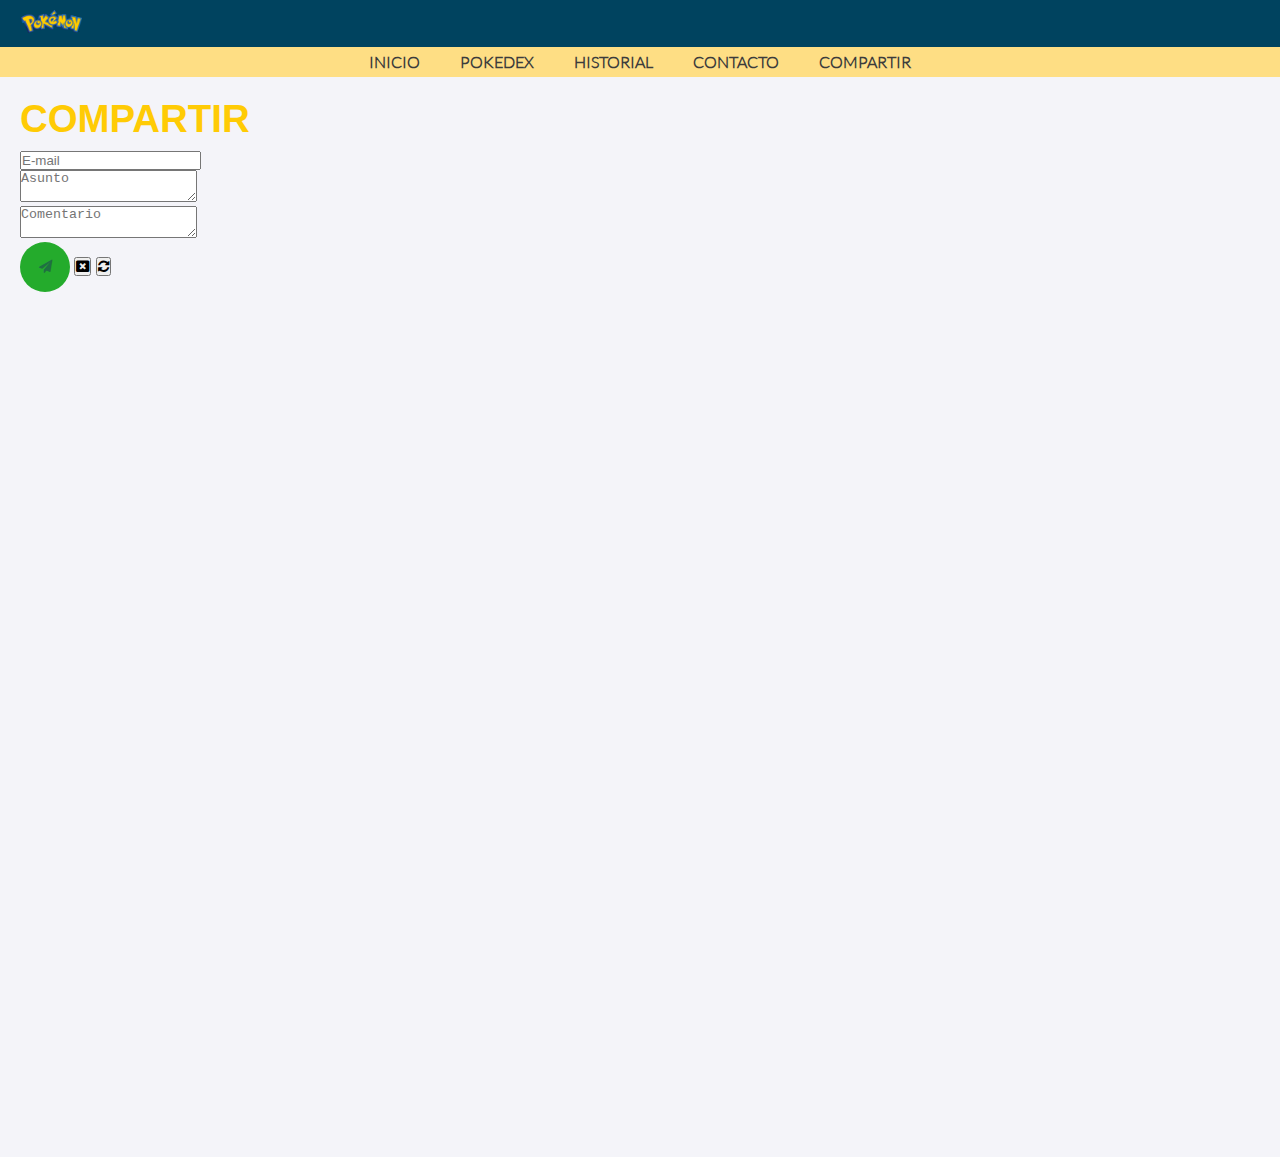
==== compartir.html @ 0baa7c4b "Se agrega section de juegos, pagina de historial y otras características" ====
<!DOCTYPE html>
<html>
<head>
    <meta charset='utf-8'>
    <meta http-equiv='X-UA-Compatible' content='IE=edge'>
    <title>Pokemon</title>
    <meta name='viewport' content='width=device-width, initial-scale=1'>
    <link rel='stylesheet' type='text/css' media='screen' href='css/style.css'>
    <link rel="icon" type="image/x-icon" href="img/pokeball-logo.png">
    <link href="https://fonts.cdnfonts.com/css/pokemon-solid" rel="stylesheet">
    <link rel="stylesheet" href="https://cdnjs.cloudflare.com/ajax/libs/font-awesome/4.7.0/css/font-awesome.min.css">
    <script src="https://ajax.googleapis.com/ajax/libs/jquery/3.7.1/jquery.min.js"></script>
    <script src='js/main.js'></script>
</head>

<body>
    <header>
        <div class="logo">
            <div class="imagen"> <a href="index.html"><img src='img/International_Pokémon_logo.svg.png'></a></div>
        </div>
    </header>
    <nav>
        <ul class="menu">
            <li><a href="index.html">INICIO</a></li>
            <li><a href="pokedex.html">POKEDEX</a></li>
            <li><a href="historial.html">HISTORIAL</a></li>
            <li><a href="contacto.html">CONTACTO</a></li>
            <li><a href="compartir.html">COMPARTIR</a></li>
        </ul>
        <div class="responsive" onclick="menuBar()">
            &#9776;
        </div>
    </nav>

    <main>
        <form id="formulario_compartir">
            <h2><big><b>COMPARTIR</b></big></h2>
                <!-- <input id="email_emisor" placeholder="E-mail" type="text"><br> -->
                <input id="email_receptor" placeholder="E-mail" type="text"><br>
                <textarea id="subject" placeholder="Asunto" type="text"></textarea><br>              
                <textarea id="comentario" name="comentario" placeholder="Comentario"></textarea>
            </form>
            <button class="enviar" onClick="enviar()"><i class='fa fa-paper-plane' aria-hidden='true'></i></button>
            <button class="cancel" onclick="cancelar()"><i class="fa fa-window-close" aria-hidden="true"></i></button>
            <button class="reset"><i class="fa fa-refresh" aria-hidden="true"></i></button>
            <div class="alert"></div>
        </form>


    </main>
   

</body>
<!-- <footer>
    Pokemon
</footer> -->

</html>
---- css/style.css ----
/* Reset de márgenes y padding */
* {
    margin: 0;
    padding: 0;
    box-sizing: border-box;
}

body {
    font-family: Arial, sans-serif;
    background-color: #f4f4f9;
    color: #000000;
}

@font-face {
	font-family: pokemon-font;
	src: url(../fonts/pokemonsolid.ttf);
}

@font-face {
	font-family: lato;
	src: url(../fonts/Lato-Light.ttf);
}

/* Estilo del Header */
header {
    background-color: #00435F;
    padding: 10px 20px;
}

nav {
    display: flex;
    justify-content:center;
    align-items: center;
    flex-wrap: wrap;
    gap:20px;
    background-color: #FEDE84;
    font-family: "lato";	
    width:100%;
}



nav ul {
    list-style: none;
    display: flex;
    gap: 20px;
}

nav ul li {
    padding: 5px 10px;
}

nav ul li a {
    text-decoration: none;
    color: #3c3c3c;
    font-weight: bold;
}

nav ul li a:hover {
    color: #2b2b2b;
}

/* Estilo para el menú responsivo en pantallas pequeñas */
.responsive {
    display: none;
    font-size: 30px;
    cursor: pointer;
}



/* Main Content */
main {
    padding: 20px;
	  min-height: 1080px;
}

h2 {
    color: #ffcb05;
    font-size: 2rem;
    margin-bottom: 10px;
}

/* Sección de Pokémon */
.pokemon-list {
    display: flex;
    gap: 20px;
    justify-content: center;
    margin-top: 20px;
	
}

.pokemon {
    text-align: center;
}

.pokemon img {
    width: 100px;
    height: 100px;
}

.pokemon h3 {
    margin-top: 10px;
    font-size: 1.2rem;
}

.imagen img {
	width: 5%;
}

.imagen2 img {
	width: 30%;
}


/* Modal */

#modal {
	display: none;
	position: fixed;
	z-index: 5;
	padding-top: 100px;
	left: 0;
	top: 0;
	width: 100%;
	height: 100%;
	overflow: auto;
	font-family: "Press Start 2P", system-ui;	
	background-color: #00000055;
}

.id_nombre {
	height: 50px;
	border-radius: 30px;
	border: none;
	font-family: 'lato';
	width: 80%;
}



/* Botones */

.descripcion {
	width: 50px;
	height: 50px;
	/* margin:-5%; */
	border-radius: 50%;
	background-color: #4aaaaa;
	border: none;
	/*! color: #ffffff; */
}

.descripcion:hover {
	opacity: 70%;
}

.compartir {
	width: 50px;
	height: 50px;
	border-radius: 50%;
	background-color: #1f7042;
	border: none;
	color: #FFFFFF;
}

.compartir:hover {
	opacity: 70%;
}

.enviar {
	width: 50px;
	height: 50px;
	border-radius: 50%;
	background-color: #24ab2c;
	border: none;
	color: #1f7042;
}

.enviar:hover {
	opacity: 70%;
}

.favoritos {
	width: 50px;
	height: 50px;
	/* margin:-5%; */
	border-radius: 50%;
	background-color: #faaaaa;
	border: none;
	/*! color: #ffffff; */
}

.favoritos:hover {
	opacity: 70%;
}

.boton_busqueda {
	width: 50px;
	height: 50px;
	/* margin:-5%; */
	border-radius: 50%;
	background-color: #ffffff;
	border: none;
	/*! color: #ffffff; */
}

.boton_busqueda:hover {
	opacity: 70%;
}

#eliminar {
	width: 20px;
	height: 20px;
	border-radius: 30px;
	background-color: #aaa319;
	border: none;
	color: #ffffff;
	/* margin:-0.7%; */
}

#eliminar:hover {
	opacity: 70%;
}

#eliminar-todos {
	width: 100px;
	height: 30px;
	border-radius: 10px;
	background-color: #ffa500;
	border: none;
	color: #ffffff;
	/* margin:-0.7%; */
}

#eliminar-todos:hover {
	opacity: 70%;
}

#filtro {
	height: 50px;
	border-radius: 30px 30px 30px 30px;
	border: none;
	font-family: 'lato';
	margin-bottom: 0.1%;
	width: 80%;
}


/* pokemon cards */

.pokemon-card {
	border-radius: 10px;
	text-align: center;
    margin-top: 20px;
    padding: 50px;
	width: 30%;
    background-color: #FFFFFF;
}

.pokemon-card img {
    width: 100px;
    height: 100px;
    margin-right: 20px;
}



/* Footer */
footer {
    background-color: #333;
    color: #fff;
    text-align: center;
    padding: 10px 0;
    font-family: lato;
}

aside {
  width: 15%;
  float: right;
  color: #00435f;
}



/* Estilo Responsivo */
@media (max-width: 768px) {
    
    aside{
        display: none;
    }
    
    nav ul {
        display: none;
        width: 100%;
        text-align: center;
        padding-top: 20px;
    }
    
    

    nav ul li {
        margin: 10px 0;
    }

    .responsive {
        display: block;
    }

    nav.active ul {
        display: block;
    }

    .pokemon-list {
        flex-direction: column;
        align-items: center;
    }

/* Botones */

	.id_nombre {
		width: 80%;
	}
	
	#filtro{
		width: 80%;
	}
}
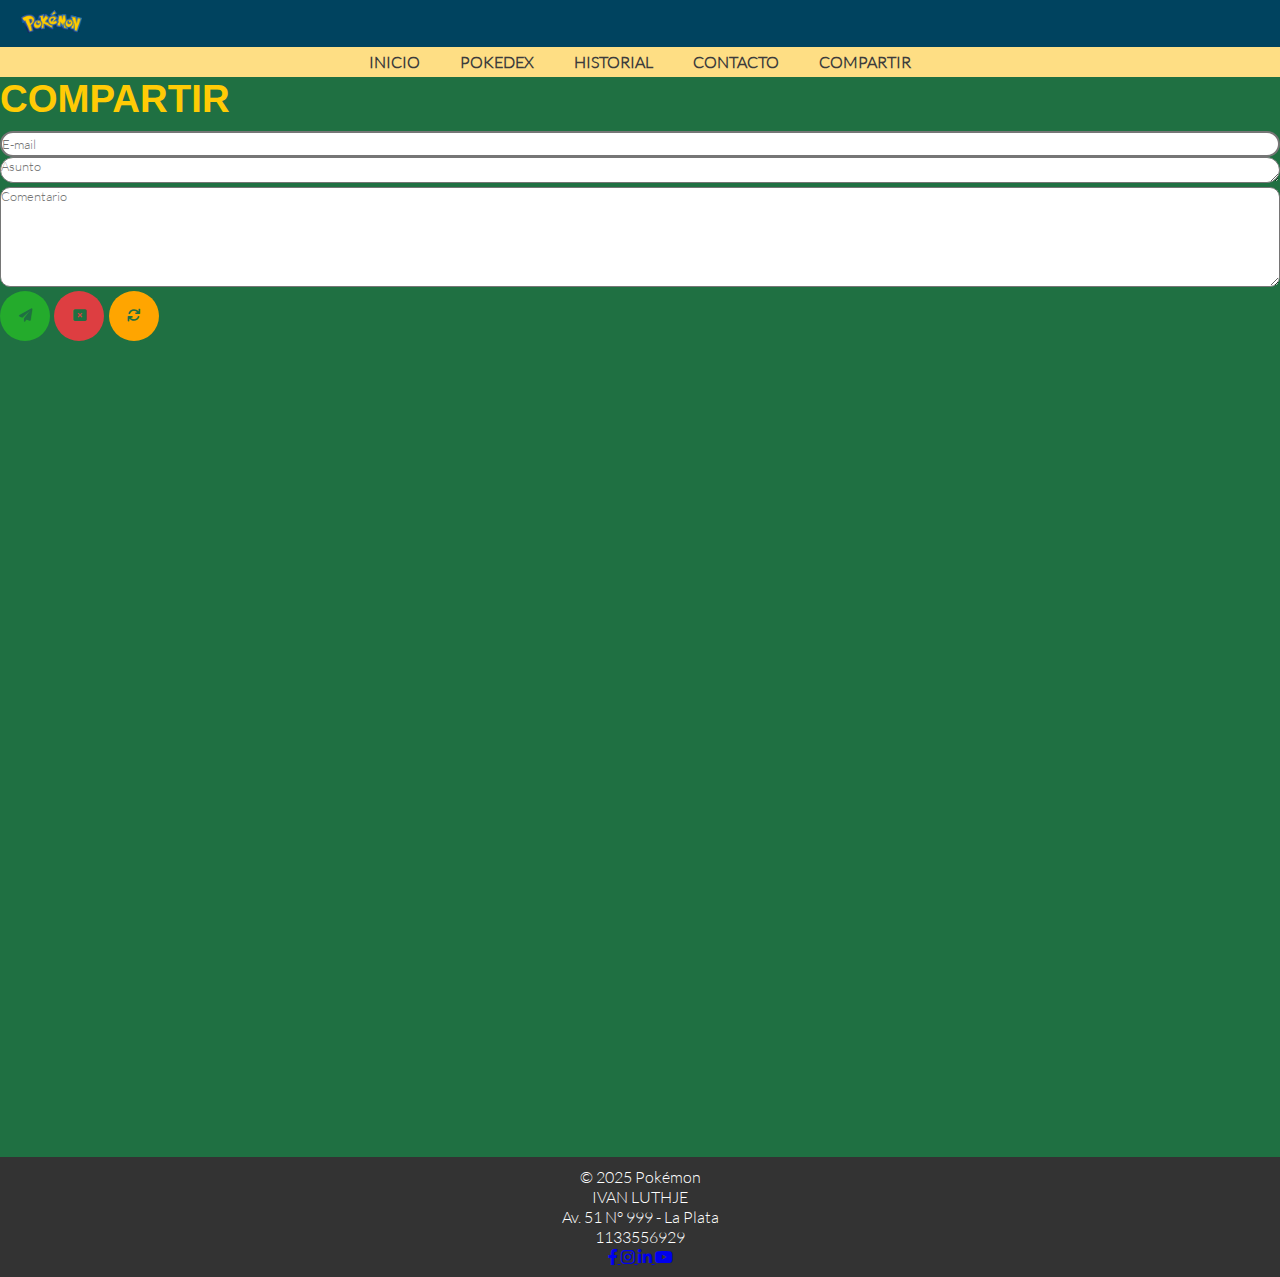
==== commit b38ab2d1: "Se agrega descripcion" ====
--- a/compartir.html
+++ b/compartir.html
@@ -3,13 +3,15 @@
 <head>
     <meta charset='utf-8'>
     <meta http-equiv='X-UA-Compatible' content='IE=edge'>
-    <title>Pokemon</title>
+    <title>Contacto</title>
     <meta name='viewport' content='width=device-width, initial-scale=1'>
     <link rel='stylesheet' type='text/css' media='screen' href='css/style.css'>
     <link rel="icon" type="image/x-icon" href="img/pokeball-logo.png">
     <link href="https://fonts.cdnfonts.com/css/pokemon-solid" rel="stylesheet">
-    <link rel="stylesheet" href="https://cdnjs.cloudflare.com/ajax/libs/font-awesome/4.7.0/css/font-awesome.min.css">
+    <link href="https://fonts.googleapis.com/css2?family=Roboto:ital,wght@0,100;0,300;0,400;0,500;0,700;0,900;1,100;1,300;1,400;1,500;1,700;1,900&display=swap" rel="stylesheet">
     <script src="https://ajax.googleapis.com/ajax/libs/jquery/3.7.1/jquery.min.js"></script>
+    <link rel="stylesheet" href="https://cdnjs.cloudflare.com/ajax/libs/font-awesome/6.0.0-beta3/css/all.min.css">
+    <link href="https://fonts.googleapis.com/css2?family=Press+Start+2P&display=swap" rel="stylesheet">
     <script src='js/main.js'></script>
 </head>
 
@@ -32,7 +34,7 @@
         </div>
     </nav>
 
-    <main>
+    <div class="main_comp">
         <form id="formulario_compartir">
             <h2><big><b>COMPARTIR</b></big></h2>
                 <!-- <input id="email_emisor" placeholder="E-mail" type="text"><br> -->
@@ -47,12 +49,30 @@
         </form>
 
 
-    </main>
+    </div>
    
 
 </body>
-<!-- <footer>
-    Pokemon
-</footer> -->
+<footer>
+    <p>&copy; 2025 Pokémon</p>
+    <p>IVAN LUTHJE</p>
+    <p>Av. 51 N° 999 - La Plata</p>
+    <p>1133556929</p>
+    <div class="redes">
+        <a href="https://facebook.com/ivan.luthje" target="_blank" class="icono_redes">
+            <i class="fab fa-facebook-f"></i> 
+        </a>
+        <a href="https://instagram.com/iviluthje" target="_blank" class="icono_redes">
+            <i class="fab fa-instagram"></i> 
+        </a>
+        <a href="https://www.linkedin.com/in/ivan-luthje-9379354a/" target="_blank" class="icono_redes">
+            <i class="fab fa-linkedin-in"></i> 
+        </a>
+        <a href="https://youtube.com" target="_blank" class="icono_redes">
+            <i class="fab fa-youtube"></i>
+        </a>
+    </div>
+</footer>
+
 
 </html>
--- a/css/style.css
+++ b/css/style.css
@@ -72,7 +72,12 @@
 /* Main Content */
 main {
     padding: 20px;
-	  min-height: 1080px;
+	min-height: 1080px;
+}
+
+.main_comp {
+	background-color: #1f7042;
+	min-height: 1080px;
 }
 
 h2 {
@@ -110,6 +115,11 @@
 
 .imagen2 img {
 	width: 30%;
+	border: 1px solid #0f0f0f;
+  border-radius: 10px;
+  padding: 10px;
+  text-align: center;
+	
 }
 
 
@@ -181,6 +191,33 @@
 	opacity: 70%;
 }
 
+.cancel {
+	width: 50px;
+	height: 50px;
+	border-radius: 50%;
+	background-color: #dd3e41;
+	border: none;
+	color: #1f7042;
+}
+
+.cancel:hover {
+	opacity: 70%;
+}
+
+.reset {
+	width: 50px;
+	height: 50px;
+	border-radius: 50%;
+	background-color: #ffa500;
+	border: none;
+	color: #1f7042;
+}
+
+.reset:hover {
+	opacity: 70%;
+}
+
+
 .favoritos {
 	width: 50px;
 	height: 50px;
@@ -244,6 +281,40 @@
 	font-family: 'lato';
 	margin-bottom: 0.1%;
 	width: 80%;
+}
+
+/* Formulario */
+
+
+#email_receptor {
+	margin-top: 0;
+	height: 26px;
+	border-radius: 30px;
+	border-style: solid;
+	width: 100%;
+	box-sizing: border-box;
+	font-family: 'lato';
+}
+
+
+#subject {
+	margin-top: 0;
+	height: 26px;
+	border-radius: 30px;
+	border-style: solid;
+	width: 100%;
+	box-sizing: border-box;
+	font-family: 'lato';
+}
+
+#comentario {
+	margin-top: 0;
+	height: 100px;
+	border-radius: 10px;
+	border-style: solid;
+	width: 100%;
+	box-sizing: border-box;
+	font-family: 'lato';
 }
 
 
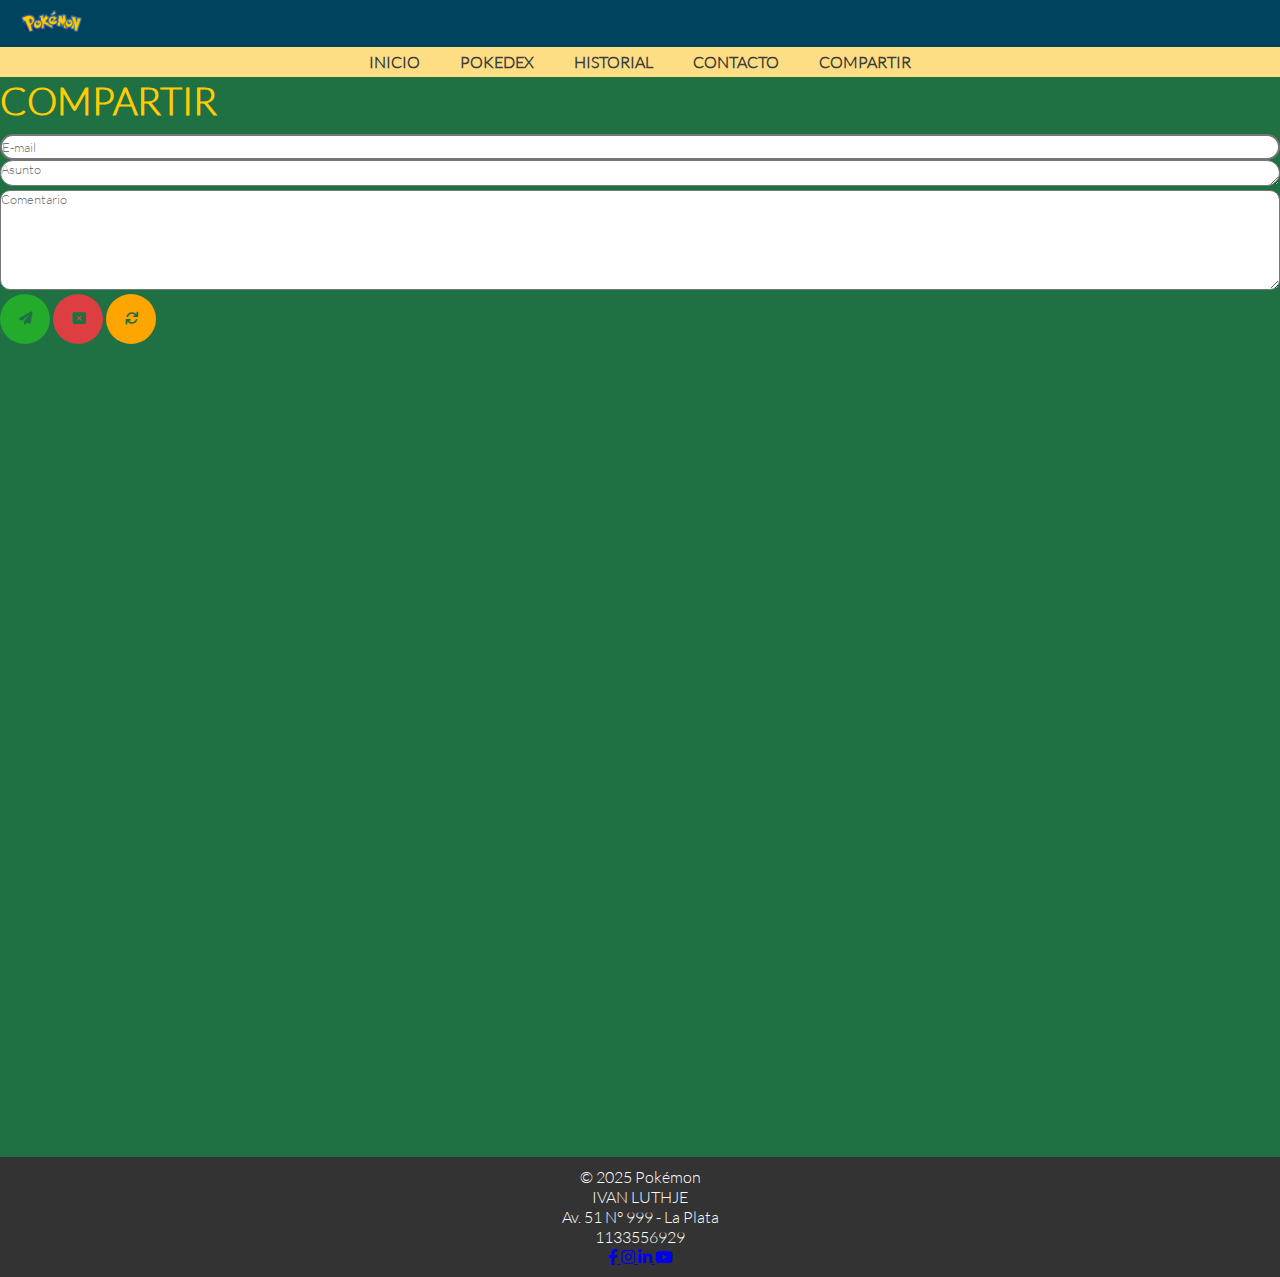
==== commit 37a87e96: "css uppercase en nav" ====
--- a/compartir.html
+++ b/compartir.html
@@ -23,11 +23,11 @@
     </header>
     <nav>
         <ul class="menu">
-            <li><a href="index.html">INICIO</a></li>
-            <li><a href="pokedex.html">POKEDEX</a></li>
-            <li><a href="historial.html">HISTORIAL</a></li>
-            <li><a href="contacto.html">CONTACTO</a></li>
-            <li><a href="compartir.html">COMPARTIR</a></li>
+            <li><a href="index.html">Inicio</a></li>
+            <li><a href="pokedex.html">Pokedex</a></li>
+            <li><a href="historial.html">Historial</a></li>
+            <li><a href="contacto.html">Contacto</a></li>
+            <li><a href="compartir.html">Compartir</a></li>
         </ul>
         <div class="responsive" onclick="menuBar()">
             &#9776;
--- a/css/style.css
+++ b/css/style.css
@@ -1,14 +1,14 @@
 /* Reset de márgenes y padding */
 * {
-    margin: 0;
-    padding: 0;
-    box-sizing: border-box;
+	margin: 0;
+	padding: 0;
+	box-sizing: border-box;
 }
 
 body {
-    font-family: Arial, sans-serif;
-    background-color: #f4f4f9;
-    color: #000000;
+	font-family: "lato";
+	background-color: #f4f4f9;
+	color: #000000;
 }
 
 @font-face {
@@ -23,55 +23,54 @@
 
 /* Estilo del Header */
 header {
-    background-color: #00435F;
-    padding: 10px 20px;
+	background-color: #00435F;
+	padding: 10px 20px;
 }
 
 nav {
-    display: flex;
-    justify-content:center;
-    align-items: center;
-    flex-wrap: wrap;
-    gap:20px;
-    background-color: #FEDE84;
-    font-family: "lato";	
-    width:100%;
+	display: flex;
+	justify-content: center;
+	align-items: center;
+	flex-wrap: wrap;
+	background-color: #FEDE84;
+	width: 100%;
+	text-transform: uppercase;
 }
 
 
 
 nav ul {
-    list-style: none;
-    display: flex;
-    gap: 20px;
+	list-style: none;
+	display: flex;
+	gap: 20px;
 }
 
 nav ul li {
-    padding: 5px 10px;
+	padding: 5px 10px;
 }
 
 nav ul li a {
-    text-decoration: none;
-    color: #3c3c3c;
-    font-weight: bold;
+	text-decoration: none;
+	color: #3c3c3c;
+	font-weight: bold;
 }
 
 nav ul li a:hover {
-    color: #2b2b2b;
+	color: #2b2b2b;
 }
 
 /* Estilo para el menú responsivo en pantallas pequeñas */
 .responsive {
-    display: none;
-    font-size: 30px;
-    cursor: pointer;
+	display: none;
+	font-size: 30px;
+	cursor: pointer;
 }
 
 
 
 /* Main Content */
 main {
-    padding: 20px;
+	padding: 20px;
 	min-height: 1080px;
 }
 
@@ -81,32 +80,32 @@
 }
 
 h2 {
-    color: #ffcb05;
-    font-size: 2rem;
-    margin-bottom: 10px;
+	color: #ffcb05;
+	font-size: 2rem;
+	margin-bottom: 10px;
 }
 
 /* Sección de Pokémon */
 .pokemon-list {
-    display: flex;
-    gap: 20px;
-    justify-content: center;
-    margin-top: 20px;
-	
+	display: flex;
+	gap: 20px;
+	justify-content: center;
+	margin-top: 20px;
+
 }
 
 .pokemon {
-    text-align: center;
+	text-align: center;
 }
 
 .pokemon img {
-    width: 100px;
-    height: 100px;
+	width: 100px;
+	height: 100px;
 }
 
 .pokemon h3 {
-    margin-top: 10px;
-    font-size: 1.2rem;
+	margin-top: 10px;
+	font-size: 1.2rem;
 }
 
 .imagen img {
@@ -116,10 +115,10 @@
 .imagen2 img {
 	width: 30%;
 	border: 1px solid #0f0f0f;
-  border-radius: 10px;
-  padding: 10px;
-  text-align: center;
-	
+	border-radius: 10px;
+	padding: 10px;
+	text-align: center;
+
 }
 
 
@@ -135,7 +134,7 @@
 	width: 100%;
 	height: 100%;
 	overflow: auto;
-	font-family: "Press Start 2P", system-ui;	
+	font-family: "Press Start 2P", system-ui;
 	background-color: #00000055;
 }
 
@@ -323,77 +322,79 @@
 .pokemon-card {
 	border-radius: 10px;
 	text-align: center;
-    margin-top: 20px;
-    padding: 50px;
+	margin-top: 20px;
+	padding: 30px;
 	width: 30%;
-    background-color: #FFFFFF;
+	background-color: #FFFFFF;
 }
 
 .pokemon-card img {
-    width: 100px;
-    height: 100px;
-    margin-right: 20px;
+	width: 100px;
+	height: 100px;
+	margin-right: 20px;
 }
 
 
 
 /* Footer */
 footer {
-    background-color: #333;
-    color: #fff;
-    text-align: center;
-    padding: 10px 0;
-    font-family: lato;
-}
+	background-color: #333;
+	color: #fff;
+	text-align: center;
+	padding: 10px 0;
+	font-family: lato;
+}
+
+/* aside */
 
 aside {
-  width: 15%;
-  float: right;
-  color: #00435f;
+	width: 15%;
+	float: right;
+	color: #00435f;
 }
 
 
 
 /* Estilo Responsivo */
 @media (max-width: 768px) {
-    
-    aside{
-        display: none;
-    }
-    
-    nav ul {
-        display: none;
-        width: 100%;
-        text-align: center;
-        padding-top: 20px;
-    }
-    
-    
-
-    nav ul li {
-        margin: 10px 0;
-    }
-
-    .responsive {
-        display: block;
-    }
-
-    nav.active ul {
-        display: block;
-    }
-
-    .pokemon-list {
-        flex-direction: column;
-        align-items: center;
-    }
-
-/* Botones */
+
+	aside {
+		display: none;
+	}
+
+	nav ul {
+		display: none;
+		width: 100%;
+		text-align: center;
+		padding-top: 20px;
+	}
+
+
+
+	nav ul li {
+		margin: 10px 0;
+	}
+
+	.responsive {
+		display: block;
+	}
+
+	nav.active ul {
+		display: block;
+	}
+
+	.pokemon-list {
+		flex-direction: column;
+		align-items: center;
+	}
+
+	/* Botones */
 
 	.id_nombre {
 		width: 80%;
 	}
-	
-	#filtro{
+
+	#filtro {
 		width: 80%;
 	}
-}
+}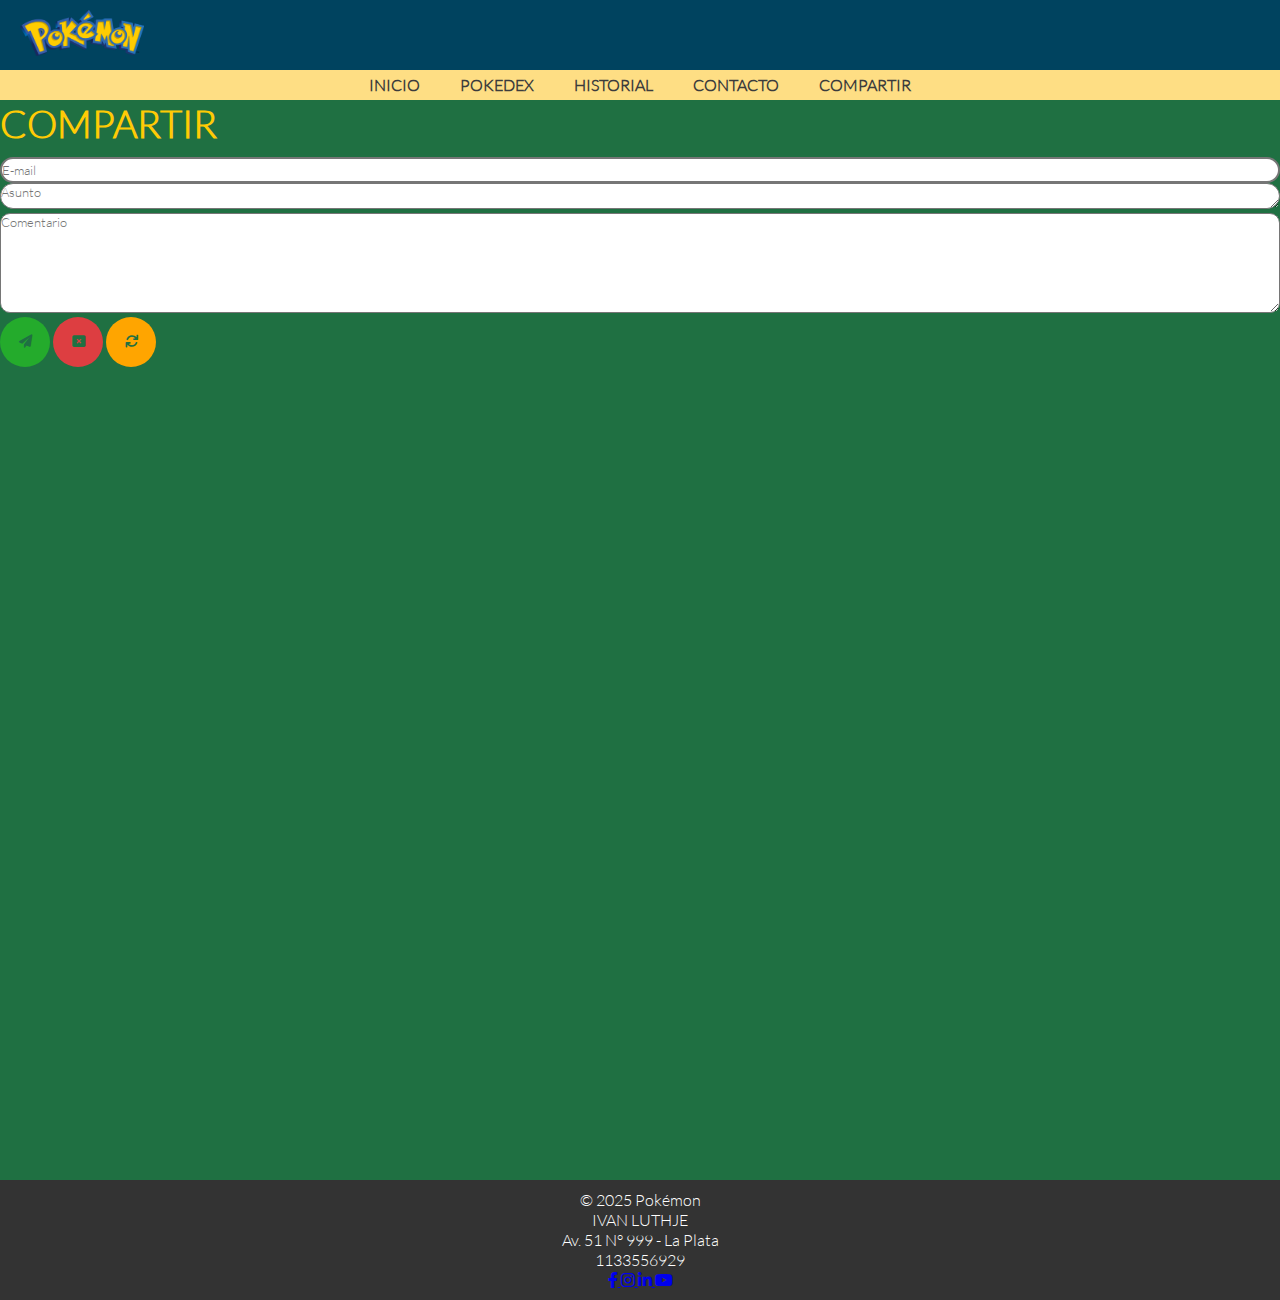
==== commit d6bbc13b: "varios cambios" ====
--- a/compartir.html
+++ b/compartir.html
@@ -13,6 +13,7 @@
     <link rel="stylesheet" href="https://cdnjs.cloudflare.com/ajax/libs/font-awesome/6.0.0-beta3/css/all.min.css">
     <link href="https://fonts.googleapis.com/css2?family=Press+Start+2P&display=swap" rel="stylesheet">
     <script src='js/main.js'></script>
+    <script src='js/compartir.js'></script>
 </head>
 
 <body>
--- a/css/style.css
+++ b/css/style.css
@@ -21,7 +21,8 @@
 	src: url(../fonts/Lato-Light.ttf);
 }
 
-/* Estilo del Header */
+/* Tags semanticos */
+
 header {
 	background-color: #00435F;
 	padding: 10px 20px;
@@ -38,7 +39,6 @@
 }
 
 
-
 nav ul {
 	list-style: none;
 	display: flex;
@@ -56,8 +56,44 @@
 }
 
 nav ul li a:hover {
-	color: #2b2b2b;
-}
+	color: #FFFFFF;
+	opacity: 70%;
+}
+
+main {
+	padding: 20px;
+	min-height: 768px;
+}
+
+.main_comp {
+	background-color: #1f7042;
+	min-height: 1080px;
+}
+
+h2 {
+	color: #ffcb05;
+	font-size: 2rem;
+	margin-bottom: 10px;
+}
+
+
+/* Footer */
+footer {
+	background-color: #333;
+	color: #fff;
+	text-align: center;
+	padding: 10px 0;
+	font-family: lato;
+}
+
+/* aside */
+
+aside {
+	width: 15%;
+	float: right;
+	color: #00435f;
+}
+
 
 /* Estilo para el menú responsivo en pantallas pequeñas */
 .responsive {
@@ -67,32 +103,21 @@
 }
 
 
-
-/* Main Content */
-main {
-	padding: 20px;
-	min-height: 1080px;
-}
-
-.main_comp {
-	background-color: #1f7042;
-	min-height: 1080px;
-}
-
-h2 {
-	color: #ffcb05;
-	font-size: 2rem;
-	margin-bottom: 10px;
-}
+/* Logo */
+
+.imagen img {
+	width: 10%;
+}
+
+
+
+
 
 /* Sección de Pokémon */
-.pokemon-list {
+#pokemon-info{
 	display: flex;
-	gap: 20px;
-	justify-content: center;
-	margin-top: 20px;
-
-}
+	flex-wrap: wrap;
+	}
 
 .pokemon {
 	text-align: center;
@@ -108,9 +133,6 @@
 	font-size: 1.2rem;
 }
 
-.imagen img {
-	width: 5%;
-}
 
 .imagen2 img {
 	width: 30%;
@@ -138,6 +160,14 @@
 	background-color: #00000055;
 }
 
+.modal-pokemon {
+	background-color: #FFFFFF;
+	margin: auto;
+	padding: 20px;
+	border: 1px solid #888;
+	width: 80%;
+}
+
 .id_nombre {
 	height: 50px;
 	border-radius: 30px;
@@ -252,7 +282,6 @@
 	background-color: #aaa319;
 	border: none;
 	color: #ffffff;
-	/* margin:-0.7%; */
 }
 
 #eliminar:hover {
@@ -335,22 +364,8 @@
 }
 
 
-
-/* Footer */
-footer {
-	background-color: #333;
-	color: #fff;
-	text-align: center;
-	padding: 10px 0;
-	font-family: lato;
-}
-
-/* aside */
-
-aside {
-	width: 15%;
-	float: right;
-	color: #00435f;
+#map {
+	width: 100%;
 }
 
 
@@ -370,7 +385,6 @@
 	}
 
 
-
 	nav ul li {
 		margin: 10px 0;
 	}
@@ -388,6 +402,13 @@
 		align-items: center;
 	}
 
+	/* logo */
+
+	.imagen img {
+		width: 50%;
+		margin-left: 25%;
+	}
+
 	/* Botones */
 
 	.id_nombre {
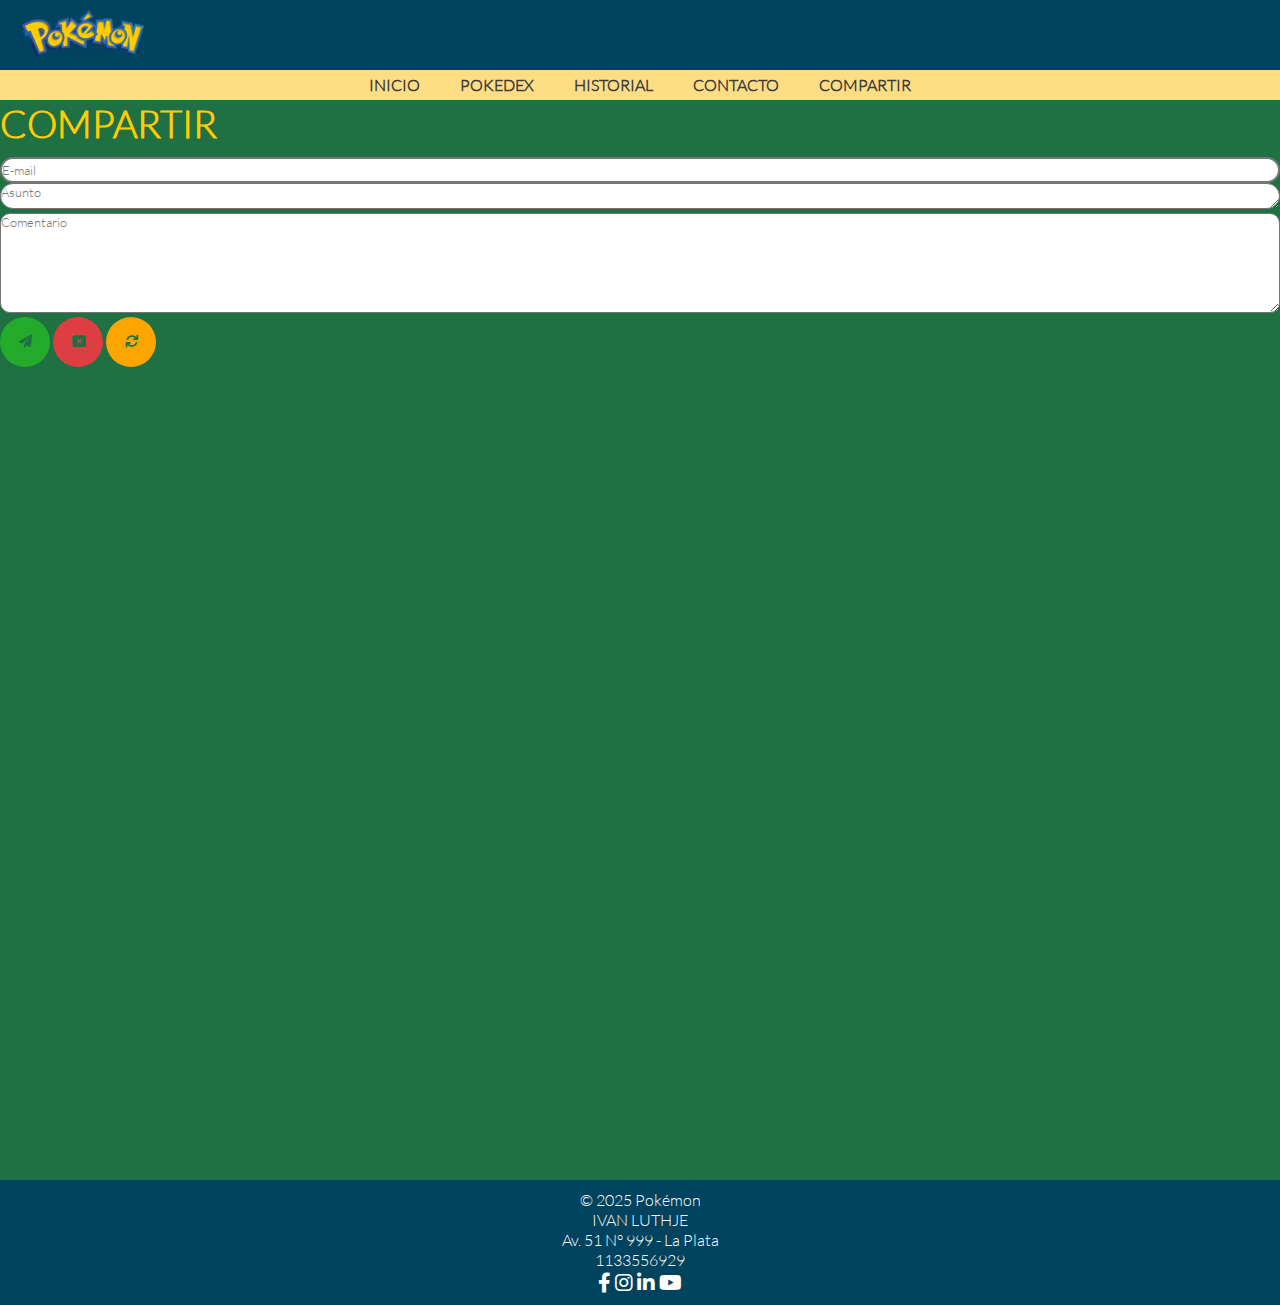
==== commit fd07f3fc: "Refactorización de variables y botón nuevo del historial" ====
--- a/compartir.html
+++ b/compartir.html
@@ -45,7 +45,7 @@
             </form>
             <button class="enviar" onClick="enviar()"><i class='fa fa-paper-plane' aria-hidden='true'></i></button>
             <button class="cancel" onclick="cancelar()"><i class="fa fa-window-close" aria-hidden="true"></i></button>
-            <button class="reset"><i class="fa fa-refresh" aria-hidden="true"></i></button>
+            <button class="reset" onclick="reset()"><i class="fa fa-refresh" aria-hidden="true"></i></button>
             <div class="alert"></div>
         </form>
 
--- a/css/style.css
+++ b/css/style.css
@@ -63,6 +63,7 @@
 main {
 	padding: 20px;
 	min-height: 768px;
+	margin-left:5%;
 }
 
 .main_comp {
@@ -79,19 +80,28 @@
 
 /* Footer */
 footer {
-	background-color: #333;
+	background-color: #00435F;
 	color: #fff;
 	text-align: center;
 	padding: 10px 0;
 	font-family: lato;
 }
 
+#inicio img{
+	width: 90%;
+	height: 500px;
+}
+
 /* aside */
 
 aside {
 	width: 15%;
 	float: right;
 	color: #00435f;
+}
+
+#favorites-list-resp{
+	display: none;
 }
 
 
@@ -114,7 +124,7 @@
 
 
 /* Sección de Pokémon */
-#pokemon-info{
+#pokemon-info, #historial-list{
 	display: flex;
 	flex-wrap: wrap;
 	}
@@ -168,6 +178,20 @@
 	width: 80%;
 }
 
+.info img {
+	width: 30%;
+}
+
+.cerrar {
+	color: #aaaaaa;
+	float: right;
+	font-size: 28px;
+	font-weight: bold;
+}
+
+/* Id nombre */
+
+
 .id_nombre {
 	height: 50px;
 	border-radius: 30px;
@@ -217,6 +241,19 @@
 }
 
 .enviar:hover {
+	opacity: 70%;
+}
+
+.vermas {
+	width: 50px;
+	height: 50px;
+	border-radius: 50%;
+	background-color: #24ab2c;
+	border: none;
+	color: #ffffff|;
+}
+
+.vermas:hover {
 	opacity: 70%;
 }
 
@@ -284,6 +321,15 @@
 	color: #ffffff;
 }
 
+.pokemon-card #eliminar {
+	width: 50px;
+	height: 50px;
+	border-radius: 30px;
+	background-color: #ff0000;
+	border: none;
+	color: #ffffff;
+}
+
 #eliminar:hover {
 	opacity: 70%;
 }
@@ -310,6 +356,14 @@
 	margin-bottom: 0.1%;
 	width: 80%;
 }
+
+.icono_redes {
+    font-size: 20px;
+    color: #ffffff;
+    text-decoration: none;
+    transition: color 0.3s ease;
+}
+
 
 /* Formulario */
 
@@ -365,6 +419,7 @@
 
 
 #map {
+	height: 768px;  
 	width: 100%;
 }
 
@@ -397,11 +452,18 @@
 		display: block;
 	}
 
+	#
 	.pokemon-list {
 		flex-direction: column;
 		align-items: center;
 	}
 
+	#favorites-list-resp{
+		padding: 20px;
+	}
+
+	
+
 	/* logo */
 
 	.imagen img {
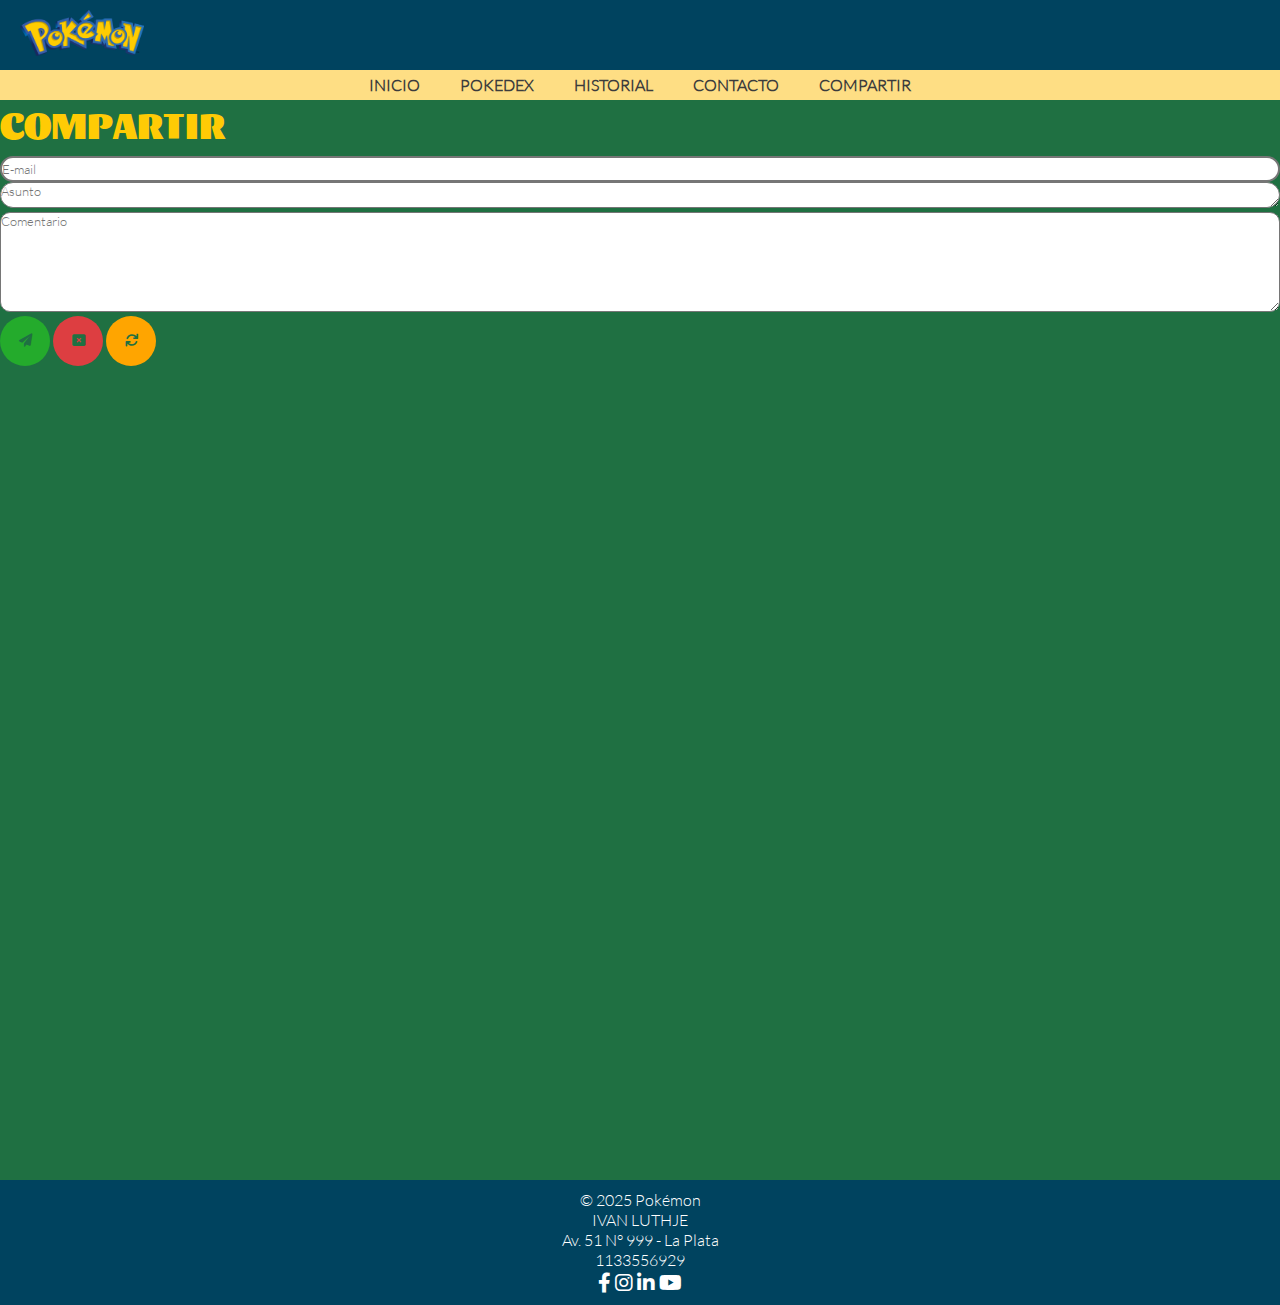
==== commit 1e4f5665: "Se incorpora las imágenes de cartas coleccionables en un section de index" ====
--- a/compartir.html
+++ b/compartir.html
@@ -9,6 +9,7 @@
     <link rel="icon" type="image/x-icon" href="img/pokeball-logo.png">
     <link href="https://fonts.cdnfonts.com/css/pokemon-solid" rel="stylesheet">
     <link href="https://fonts.googleapis.com/css2?family=Roboto:ital,wght@0,100;0,300;0,400;0,500;0,700;0,900;1,100;1,300;1,400;1,500;1,700;1,900&display=swap" rel="stylesheet">
+    <link href="https://fonts.googleapis.com/css2?family=Roboto:ital,wght@0,100;0,300;0,400;0,500;0,700;0,900;1,100;1,300;1,400;1,500;1,700;1,900&family=Sansita:ital,wght@0,400;0,700;0,800;0,900;1,400;1,700;1,800;1,900&display=swap" rel="stylesheet">
     <script src="https://ajax.googleapis.com/ajax/libs/jquery/3.7.1/jquery.min.js"></script>
     <link rel="stylesheet" href="https://cdnjs.cloudflare.com/ajax/libs/font-awesome/6.0.0-beta3/css/all.min.css">
     <link href="https://fonts.googleapis.com/css2?family=Press+Start+2P&display=swap" rel="stylesheet">
--- a/css/style.css
+++ b/css/style.css
@@ -75,6 +75,7 @@
 	color: #ffcb05;
 	font-size: 2rem;
 	margin-bottom: 10px;
+	font-family: 'Sansita';
 }
 
 
@@ -120,6 +121,51 @@
 }
 
 
+.container {
+    text-align: center;
+    width: 80%;
+    margin: auto;
+}
+
+h1 {
+    font-size: 2.5em;
+    margin-bottom: 20px;
+}
+
+.cards-container {
+    display: grid;
+    grid-template-columns: repeat(auto-fill, minmax(200px, 1fr));
+    gap: 20px;
+    padding: 20px;
+}
+
+.card {
+    background-color: #fff;
+    border-radius: 10px;
+    box-shadow: 0 4px 8px rgba(0, 0, 0, 0.1);
+    overflow: hidden;
+    transition: transform 0.3s ease-in-out;
+}
+
+.card img {
+    width: 100%;
+    height: auto;
+    object-fit: cover;
+}
+
+.card h3 {
+    font-size: 1.2em;
+    margin: 10px;
+}
+
+.card p {
+    font-size: 1em;
+    margin: 10px;
+}
+
+.card:hover {
+    transform: scale(1.25);
+}
 
 
 
@@ -348,13 +394,22 @@
 	opacity: 70%;
 }
 
-#filtro {
+#filtro, #tipo {
 	height: 50px;
 	border-radius: 30px 30px 30px 30px;
 	border: none;
 	font-family: 'lato';
 	margin-bottom: 0.1%;
 	width: 80%;
+}
+
+#tipo {
+	height: 50px;
+	border-radius: 30px 30px 30px 30px;
+	border: none;
+	font-family: 'lato';
+	margin-bottom: 0.1%;
+	width: 90%;
 }
 
 .icono_redes {
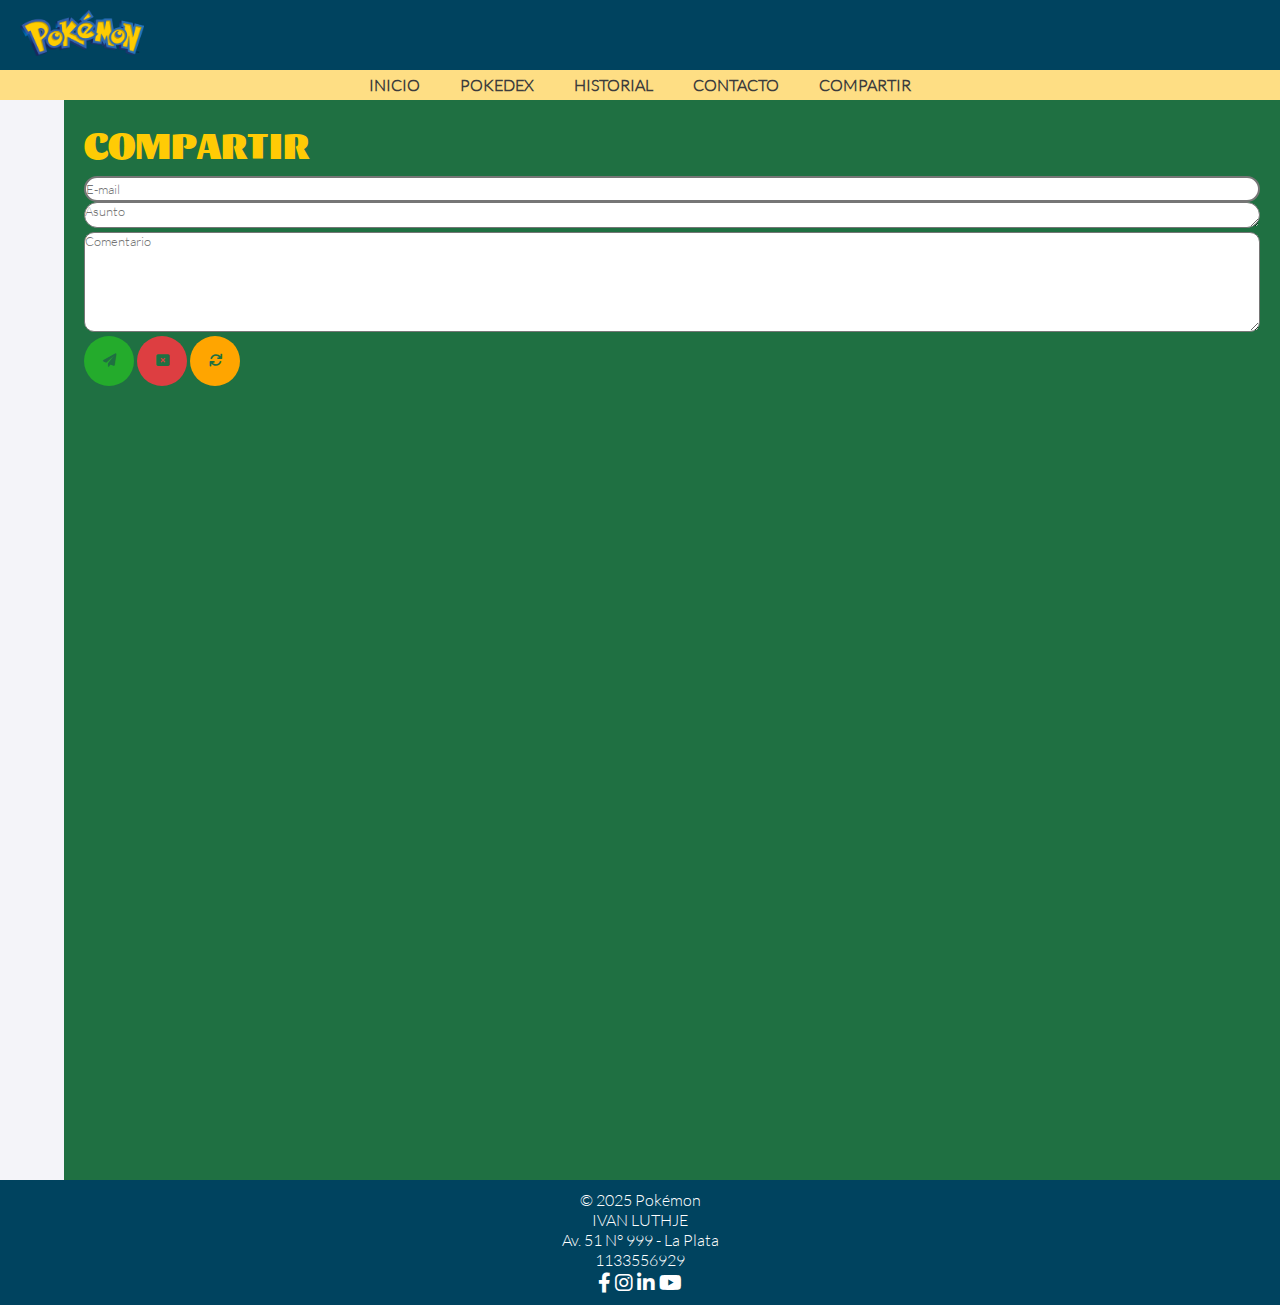
==== commit 941f367f: "Refactorizacion del div pokemon-info para ajustar el margen en pokedex" ====
--- a/compartir.html
+++ b/compartir.html
@@ -36,7 +36,7 @@
         </div>
     </nav>
 
-    <div class="main_comp">
+    <main class="main_comp">
         <form id="formulario_compartir">
             <h2><big><b>COMPARTIR</b></big></h2>
                 <!-- <input id="email_emisor" placeholder="E-mail" type="text"><br> -->
@@ -51,7 +51,7 @@
         </form>
 
 
-    </div>
+    </main>
    
 
 </body>
--- a/css/style.css
+++ b/css/style.css
@@ -63,7 +63,7 @@
 main {
 	padding: 20px;
 	min-height: 768px;
-	margin-left:5%;
+	margin-left: 5%;
 }
 
 .main_comp {
@@ -88,7 +88,7 @@
 	font-family: lato;
 }
 
-#inicio img{
+#inicio img {
 	width: 90%;
 	height: 500px;
 }
@@ -101,7 +101,7 @@
 	color: #00435f;
 }
 
-#favorites-list-resp{
+#favorites-list-resp {
 	display: none;
 }
 
@@ -122,58 +122,25 @@
 
 
 .container {
-    text-align: center;
-    width: 80%;
-    margin: auto;
+	text-align: center;
+	width: 80%;
+	margin: auto;
 }
 
 h1 {
-    font-size: 2.5em;
-    margin-bottom: 20px;
-}
-
-.cards-container {
-    display: grid;
-    grid-template-columns: repeat(auto-fill, minmax(200px, 1fr));
-    gap: 20px;
-    padding: 20px;
-}
-
-.card {
-    background-color: #fff;
-    border-radius: 10px;
-    box-shadow: 0 4px 8px rgba(0, 0, 0, 0.1);
-    overflow: hidden;
-    transition: transform 0.3s ease-in-out;
-}
-
-.card img {
-    width: 100%;
-    height: auto;
-    object-fit: cover;
-}
-
-.card h3 {
-    font-size: 1.2em;
-    margin: 10px;
-}
-
-.card p {
-    font-size: 1em;
-    margin: 10px;
-}
-
-.card:hover {
-    transform: scale(1.25);
-}
+	font-size: 2.5em;
+	margin-bottom: 20px;
+}
+
 
 
 
 /* Sección de Pokémon */
-#pokemon-info, #historial-list{
+#pokemon-info,
+#historial-list {
 	display: flex;
 	flex-wrap: wrap;
-	}
+}
 
 .pokemon {
 	text-align: center;
@@ -394,7 +361,8 @@
 	opacity: 70%;
 }
 
-#filtro, #tipo {
+#filtro,
+#tipo {
 	height: 50px;
 	border-radius: 30px 30px 30px 30px;
 	border: none;
@@ -409,14 +377,14 @@
 	border: none;
 	font-family: 'lato';
 	margin-bottom: 0.1%;
-	width: 90%;
+	width: 92%;
 }
 
 .icono_redes {
-    font-size: 20px;
-    color: #ffffff;
-    text-decoration: none;
-    transition: color 0.3s ease;
+	font-size: 20px;
+	color: #ffffff;
+	text-decoration: none;
+	transition: color 0.3s ease;
 }
 
 
@@ -457,31 +425,86 @@
 
 /* pokemon cards */
 
+#pokedex-info .pokemon-card {
+	border-radius: 10px;
+	text-align: center;
+	margin-top: 20px;
+	margin: 5px;
+	padding: 40px;
+	width: 30%;
+	box-shadow: 0 4px 8px #BBBBBB;
+	margin-left:25%;
+
+	background-color: #FFFFFF;
+}
+
 .pokemon-card {
 	border-radius: 10px;
 	text-align: center;
 	margin-top: 20px;
-	padding: 30px;
+	margin: 5px;
+	padding: 40px;
 	width: 30%;
+	box-shadow: 0 4px 8px #BBBBBB;
+
 	background-color: #FFFFFF;
 }
 
 .pokemon-card img {
-	width: 100px;
-	height: 100px;
-	margin-right: 20px;
-}
+	width: 100%;
+	height: auto;
+}
+
+.cards-container {
+	display: grid;
+	grid-template-columns: repeat(3, 30%);
+	gap: 20px;
+	padding: 20px;
+}
+
+.card {
+	background-color: #fff;
+	border-radius: 10px;
+	box-shadow: 0 4px 8px #BBBBBB;
+	overflow: hidden;
+}
+
+.card img {
+	width: 100%;
+	height: auto;
+	object-fit: cover;
+}
+
+.card h3 {
+	font-size: 1.2em;
+	margin: 10px;
+}
+
+.card p {
+	font-size: 1em;
+	margin: 10px;
+}
+
+.card:hover {
+	opacity: 70%;
+}
+
+.pokemon-card:hover {
+	opacity: 70%;
+}
+
+
 
 
 #map {
-	height: 768px;  
+	height: 768px;
 	width: 100%;
 }
 
 
 
 /* Estilo Responsivo */
-@media (max-width: 768px) {
+@media screen and (max-width: 768px) {
 
 	aside {
 		display: none;
@@ -507,17 +530,16 @@
 		display: block;
 	}
 
-	#
-	.pokemon-list {
+	# .pokemon-list {
 		flex-direction: column;
 		align-items: center;
 	}
 
-	#favorites-list-resp{
+	#favorites-list-resp {
 		padding: 20px;
 	}
 
-	
+
 
 	/* logo */
 
@@ -535,4 +557,38 @@
 	#filtro {
 		width: 80%;
 	}
+
+	.cards-container {
+		grid-template-columns: repeat(2, 50%);
+	}
+
+	.pokemon-card {
+		border-radius: 10px;
+		text-align: center;
+		margin-top: 20px;
+		margin: 10px;
+		padding: 40px;
+		width: 40%;
+		box-shadow: 0 4px 8px #BBBBBB;
+		background-color: #FFFFFF;
+	}
+
+}
+
+@media screen and (max-width: 480px) {
+
+	.pokemon-card {
+		width: 90%;
+		box-shadow: 0 4px 8px #BBBBBB;
+		background-color: #FFFFFF;
+	}
+
+	#tipo {
+		width: 100%;
+	}
+
+	.cards-container {
+		grid-template-columns: repeat(1, 100%);
+	}
+
 }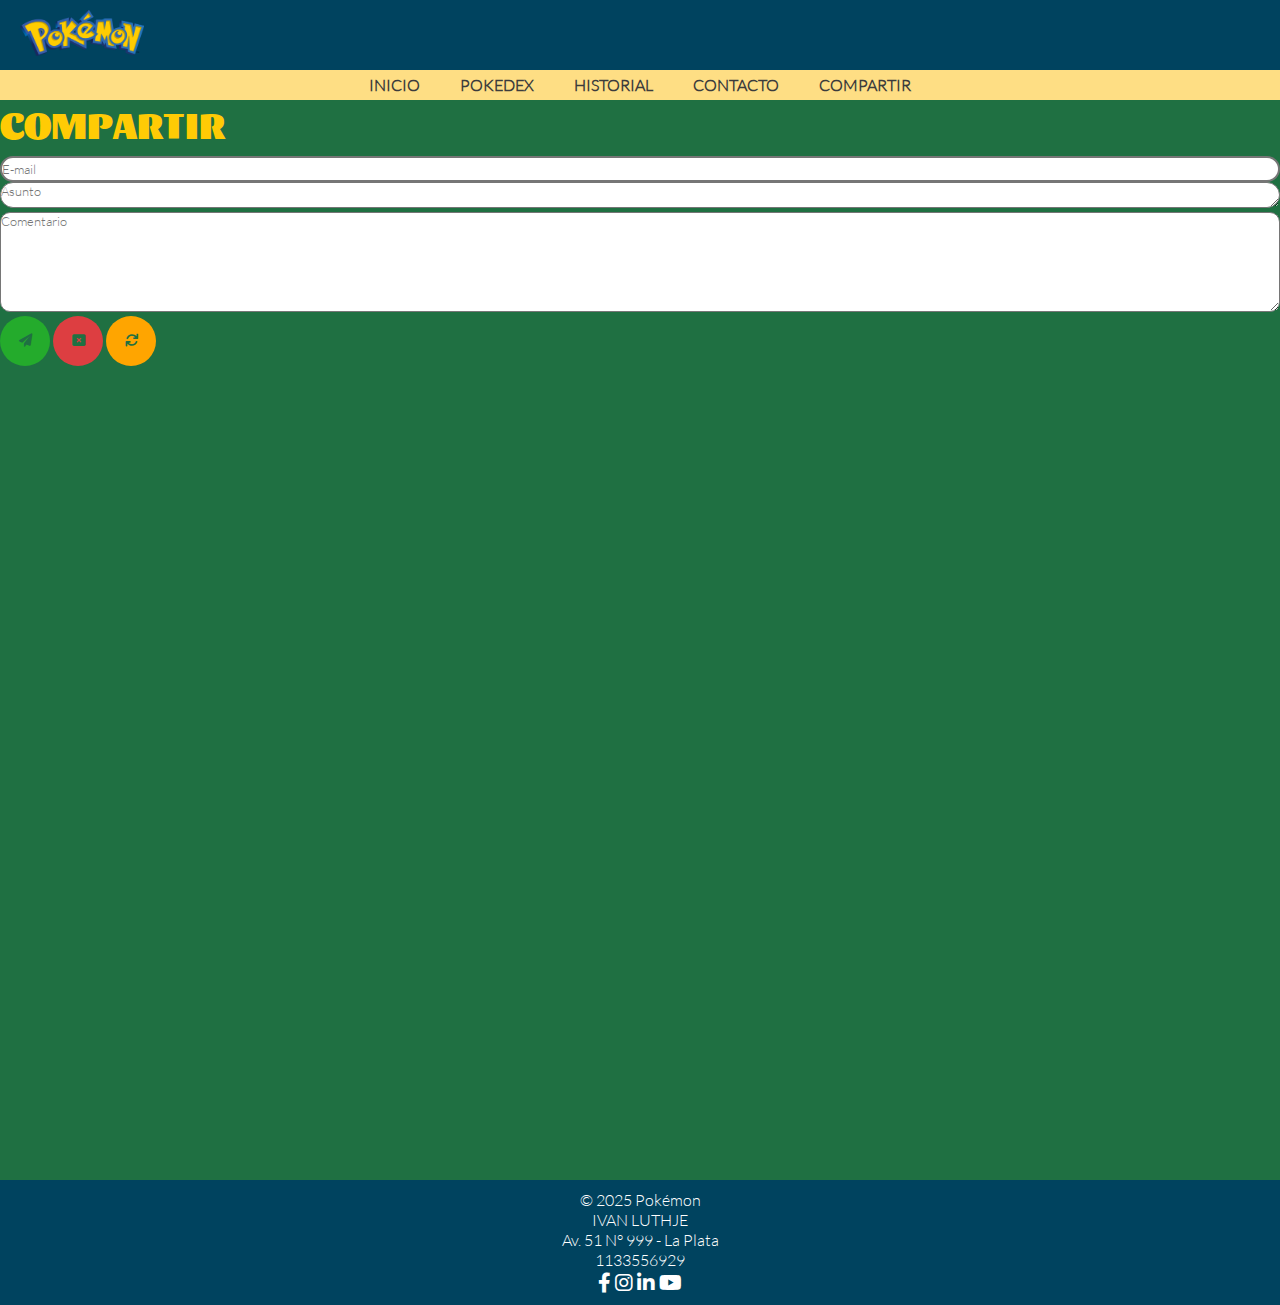
==== commit 271a1bfa: "Se oculta el boton de ver mas" ====
--- a/compartir.html
+++ b/compartir.html
@@ -36,7 +36,7 @@
         </div>
     </nav>
 
-    <main class="main_comp">
+    <div class="main_comp">
         <form id="formulario_compartir">
             <h2><big><b>COMPARTIR</b></big></h2>
                 <!-- <input id="email_emisor" placeholder="E-mail" type="text"><br> -->
@@ -51,7 +51,7 @@
         </form>
 
 
-    </main>
+    </div>
    
 
 </body>
--- a/css/style.css
+++ b/css/style.css
@@ -305,6 +305,10 @@
 	background-color: #faaaaa;
 	border: none;
 	/*! color: #ffffff; */
+}
+
+#alert-favoritos{
+	margin-left:30%;
 }
 
 .favoritos:hover {
@@ -575,7 +579,7 @@
 
 }
 
-@media screen and (max-width: 480px) {
+@media screen and (max-width: 640px) {
 
 	.pokemon-card {
 		width: 90%;
